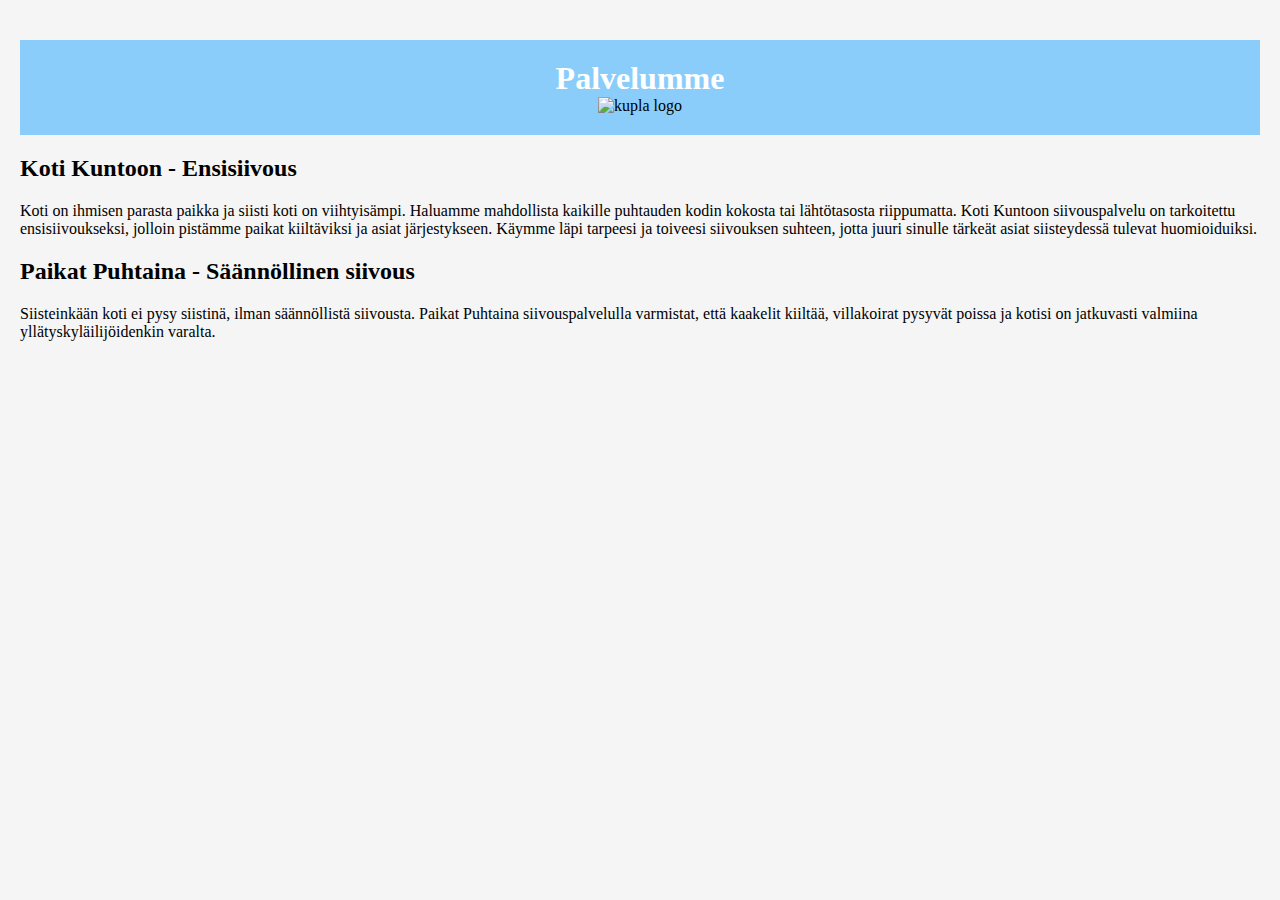
==== palvelut.html @ c89c292c "palvelut päivitys" ====
<!DOCTYPE html>
<html lang="fi">

<head>
    <meta charset="UTF-8">
    <meta name="viewport" content="width=device-width, initial-scale=1.0">
    <title>Siivoustuotteemme</title>
    <meta name='googlebot' content='noindex'>
    <meta name='robots' content='noindex'>
    <link rel="stylesheet" href="style.css">
</head>

<header>
<div class="rivi">
<h1>Palvelumme</h1>
<img class="kuva" src="kuvat/logo.png" alt="kupla logo" width="100">
</div>
</header>

<body>
<h2>Koti Kuntoon - Ensisiivous</h2>
<p>Koti on ihmisen parasta paikka ja siisti koti on viihtyisämpi. Haluamme mahdollista kaikille puhtauden kodin kokosta tai lähtötasosta riippumatta. Koti Kuntoon siivouspalvelu on tarkoitettu ensisiivoukseksi, jolloin pistämme paikat kiiltäviksi ja asiat järjestykseen. Käymme läpi tarpeesi ja toiveesi siivouksen suhteen, jotta juuri sinulle tärkeät asiat siisteydessä tulevat huomioiduiksi.</p>
<h2>Paikat Puhtaina - Säännöllinen siivous</h2>
<p>Siisteinkään koti ei pysy siistinä, ilman säännöllistä siivousta. Paikat Puhtaina siivouspalvelulla varmistat, että kaakelit kiiltää, villakoirat pysyvät poissa ja kotisi on jatkuvasti valmiina yllätyskyläilijöidenkin varalta. </p>
</body>

</html>
---- style.css ----
Body {
    color:black ;
    background-color:#F5F5F5;
    font-family: Verdana;
    margin: 40px 20px;
}

header {
    background: #8ACDFA;
    padding: 20px;
    text-align: center;
}

header h1 {
    margin: 0;
    font-size: 32px;
    color: #fff;
}
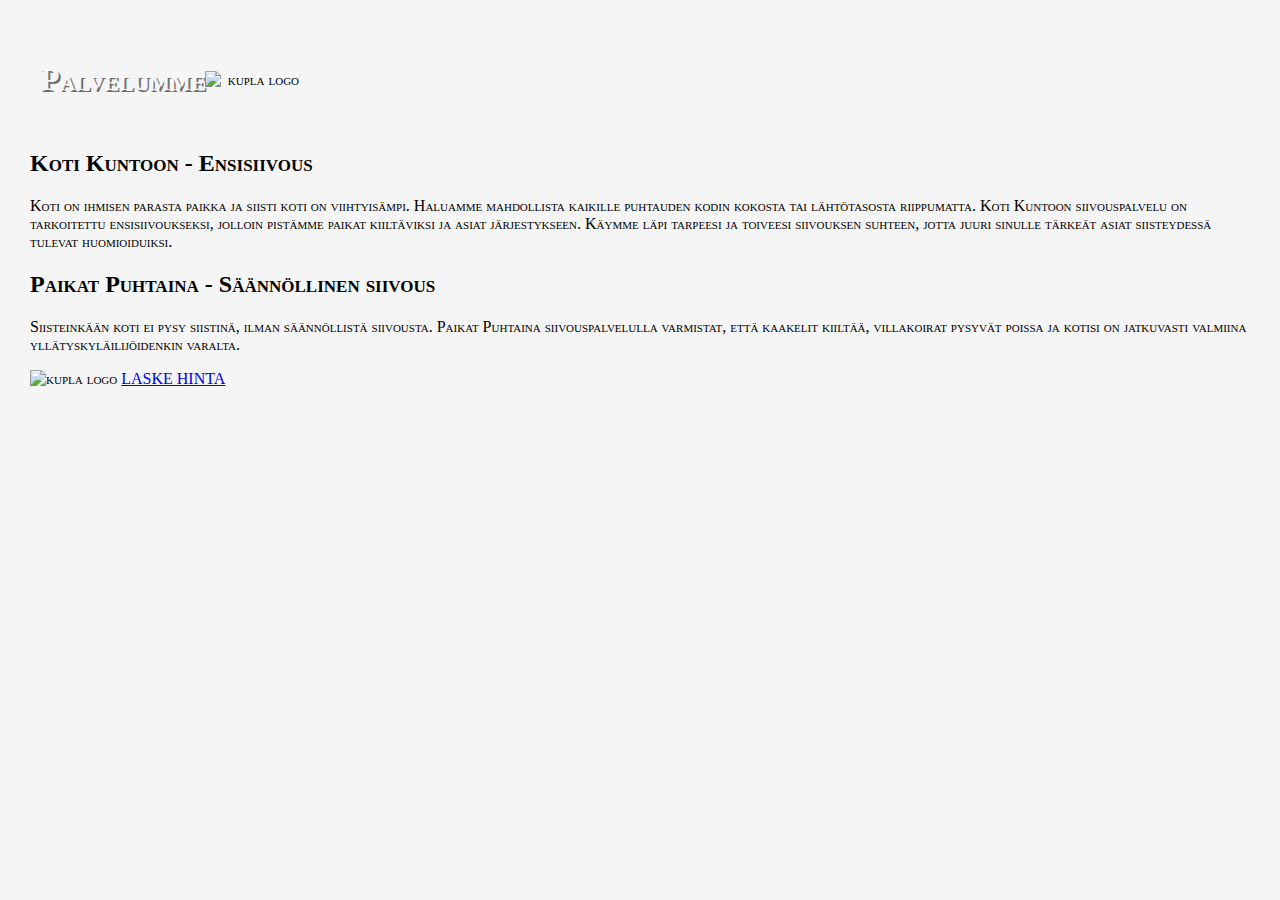
==== commit 98d2f093: "p4" ====
--- a/palvelut.html
+++ b/palvelut.html
@@ -24,4 +24,6 @@
 <p>Siisteinkään koti ei pysy siistinä, ilman säännöllistä siivousta. Paikat Puhtaina siivouspalvelulla varmistat, että kaakelit kiiltää, villakoirat pysyvät poissa ja kotisi on jatkuvasti valmiina yllätyskyläilijöidenkin varalta. </p>
 </body>
 
+<img class="kuva" src="kuvat/Iloinen_nais_oletettu_quote.jpg" alt="kupla logo" width="100%">
+<a href="https://esimerkki.fi" class="button">LASKE HINTA</a>
 </html>
--- a/style.css
+++ b/style.css
@@ -1,20 +1,85 @@
  
 Body {
     color:black ;
-    background-color:#F5F5F5;
+    background-color: #F5F5F5;
     font-family: Verdana;
     margin: 40px 20px;
+    font-variant: small-caps;
 }
 
 header {
-    background: #8ACDFA;
-    padding: 20px;
+    
+    padding: 10px;
     text-align: center;
 }
 
 header h1 {
-    margin: 0;
     font-size: 32px;
-    color: #fff;
+    color: #F5F5F5;
+    text-shadow: 2px 2px #6e6e6e;
 }
 
+header h2 {
+    margin-top: 50px;
+    font-size: 24px;
+}
+
+body {
+    margin-top: 30px;
+    margin-left: 30px;
+    margin-right: 30px;
+    font-size: 16px;
+    color: black;
+}
+
+form {
+    margin-top: 50px;
+    margin-bottom: 50px;
+    background-color: #8ACDFA;
+    padding-top: 10px;
+    padding-bottom: 150px;
+}
+.rivi {
+    display: flex;
+    align-items: center; /* Kohdistaa kuvan ja tekstin keskelle pystysuunnassa */
+}
+
+nav a {
+    background: #f5f5f562;
+    font-family: verdana;
+    color: black;
+    text-decoration: none;
+    display: inline-block;
+    border: 2px solid #8ACDFA;
+    border-radius: 10px;
+}
+nav a:hover {
+    color: #8ACDFA;
+    background-color: #F5F5F5;
+}
+#valittu {
+    color: #8ACDFA;
+    background-color:#f5f5f5;
+}
+
+#etusivu {
+    background-image: url(kuvat/kuplia.jpg);
+    border-radius: 20px;
+    background-size: cover;
+    height: 300px;
+}
+
+input {
+    display: block;
+    float: inline-end;
+    margin-right: 450px;
+    background-color: #f5f5f5;
+    border-radius: 10px;
+    border: #8ACDFA;
+    text-align: center;
+}    
+
+label {
+    margin: 10px;
+}
+
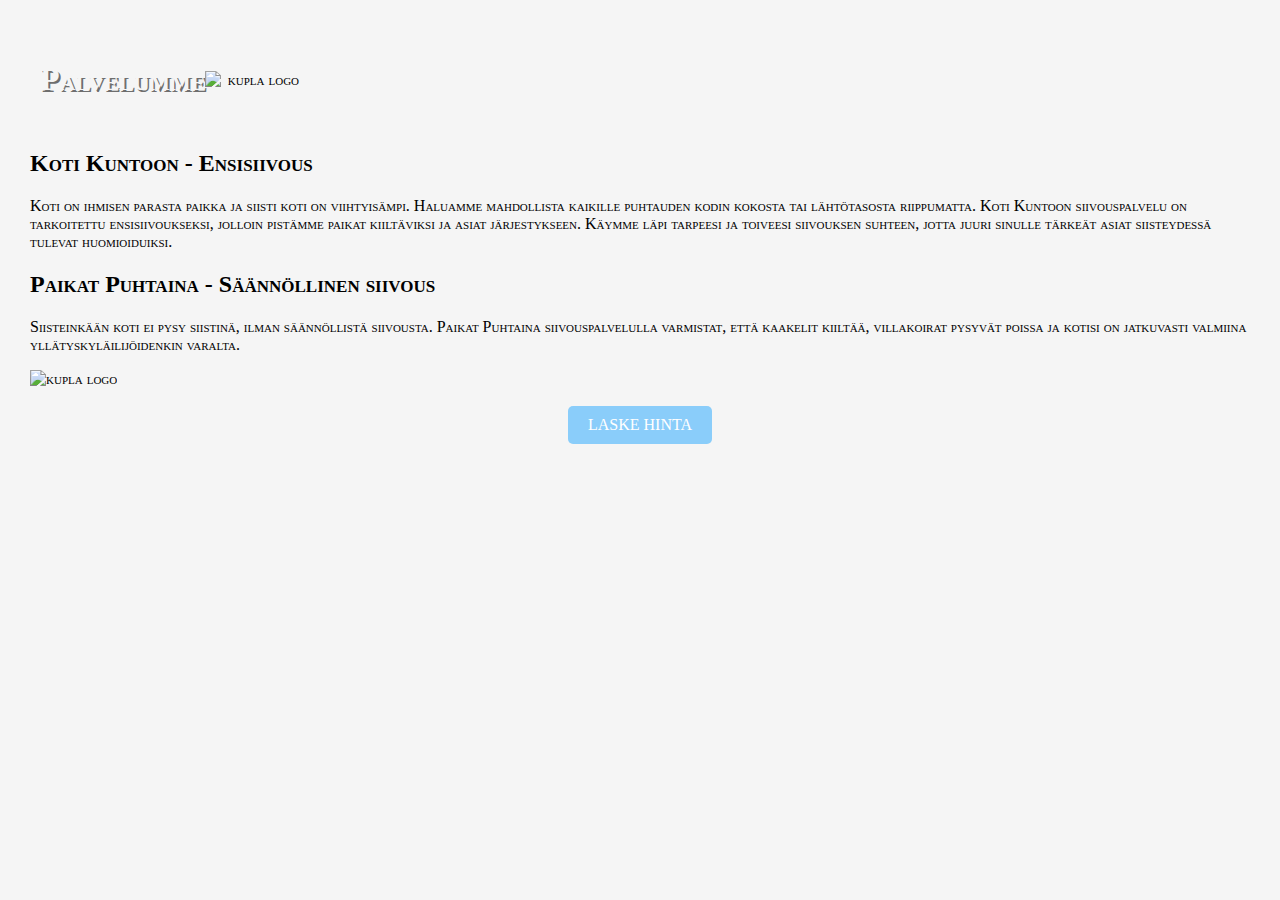
==== commit 41266830: "p6" ====
--- a/palvelut.html
+++ b/palvelut.html
@@ -23,7 +23,7 @@
 <h2>Paikat Puhtaina - Säännöllinen siivous</h2>
 <p>Siisteinkään koti ei pysy siistinä, ilman säännöllistä siivousta. Paikat Puhtaina siivouspalvelulla varmistat, että kaakelit kiiltää, villakoirat pysyvät poissa ja kotisi on jatkuvasti valmiina yllätyskyläilijöidenkin varalta. </p>
 </body>
-
 <img class="kuva" src="kuvat/Iloinen_nais_oletettu_quote.jpg" alt="kupla logo" width="100%">
-<a href="https://esimerkki.fi" class="button">LASKE HINTA</a>
+<br><br>
+<center><a href="index.html" class="button">LASKE HINTA</a></center>
 </html>
--- a/style.css
+++ b/style.css
@@ -44,6 +44,20 @@
     align-items: center; /* Kohdistaa kuvan ja tekstin keskelle pystysuunnassa */
 }
 
+.button {
+    display: inline-block;
+    padding: 10px 20px;
+    background-color: #8ACDFA;
+    color: white;
+    text-decoration: none;
+    border-radius: 5px;
+    text-align: center;
+}
+
+.button:hover {
+    background-color: #63B1E9;
+}
+
 nav a {
     background: #f5f5f562;
     font-family: verdana;
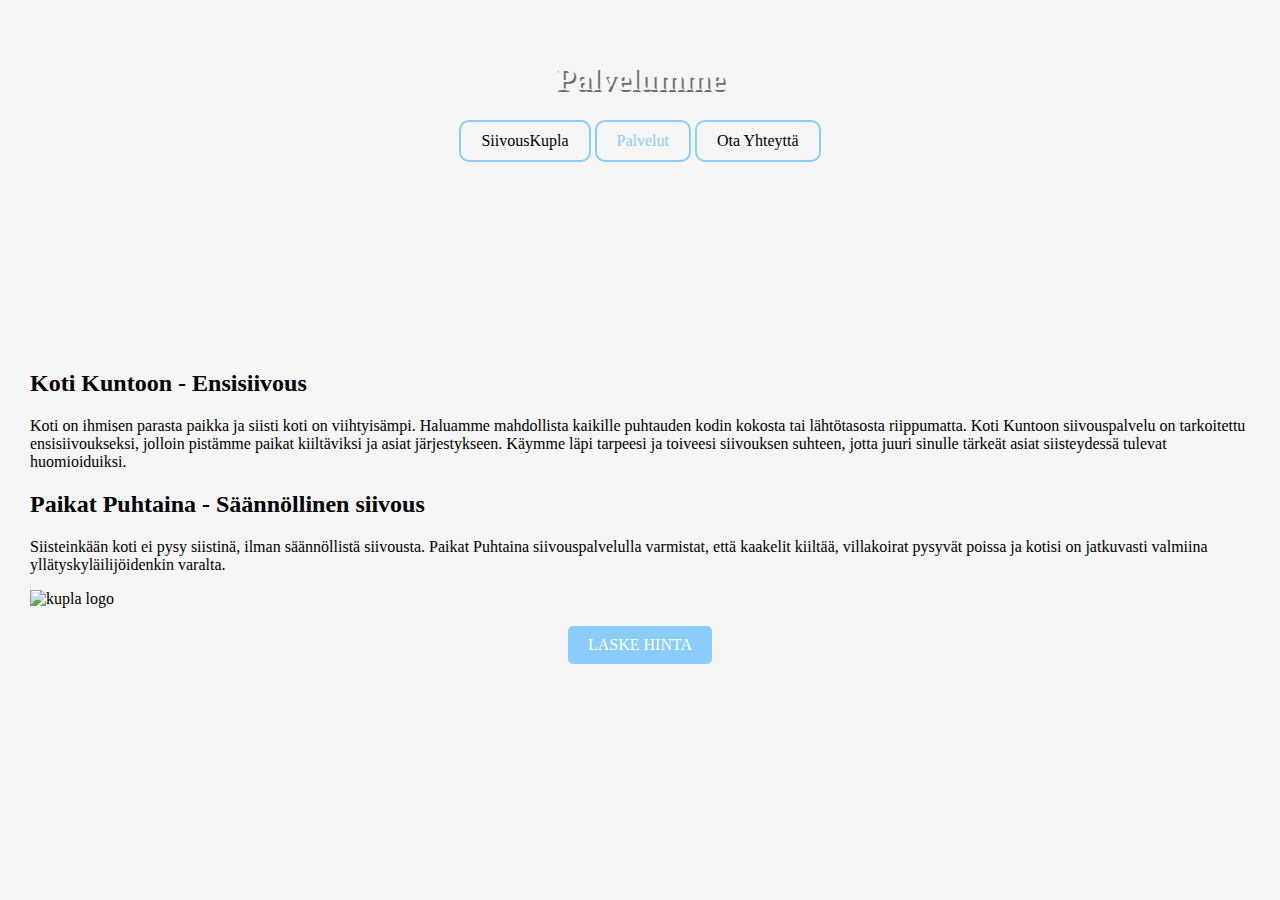
==== commit dc7a26bf: "p6" ====
--- a/palvelut.html
+++ b/palvelut.html
@@ -10,11 +10,13 @@
     <link rel="stylesheet" href="style.css">
 </head>
 
-<header>
-<div class="rivi">
+<header id="etusivu">
 <h1>Palvelumme</h1>
-<img class="kuva" src="kuvat/logo.png" alt="kupla logo" width="100">
-</div>
+<nav>
+    <a href="index.html">SiivousKupla</a>
+    <a id="valittu" href="palvelut.html">Palvelut</a>
+    <a href="yhteystiedot.html">Ota Yhteyttä</a>
+</nav>
 </header>
 
 <body>
--- a/style.css
+++ b/style.css
@@ -4,7 +4,6 @@
     background-color: #F5F5F5;
     font-family: Verdana;
     margin: 40px 20px;
-    font-variant: small-caps;
 }
 
 header {
@@ -66,6 +65,7 @@
     display: inline-block;
     border: 2px solid #8ACDFA;
     border-radius: 10px;
+    padding: 10px 20px;
 }
 nav a:hover {
     color: #8ACDFA;
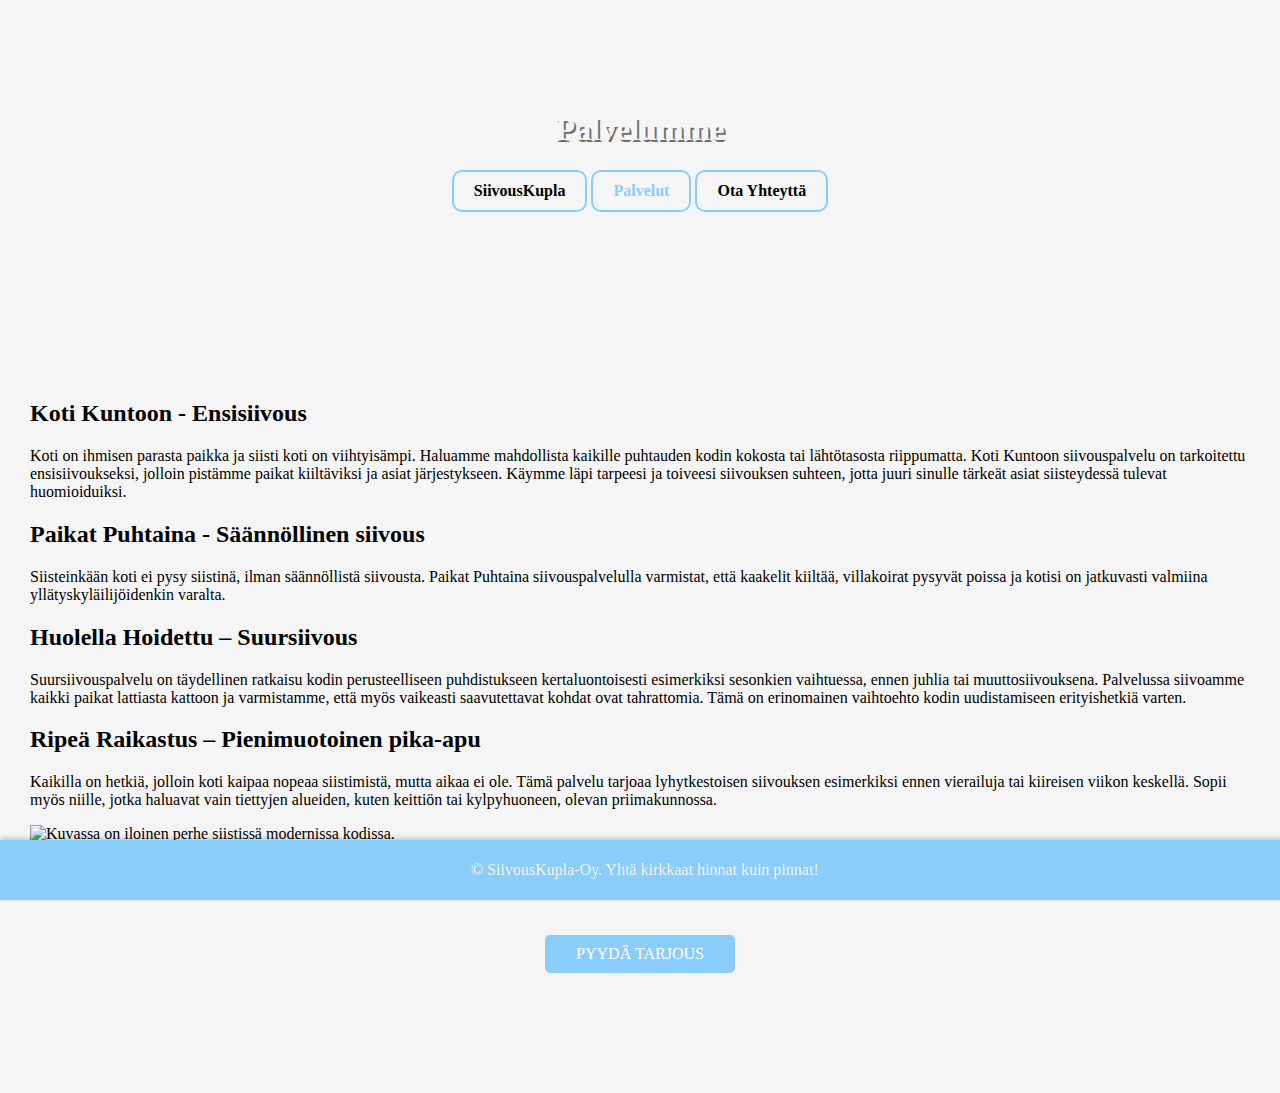
==== commit d097b245: "Merge branch 'main' of https://github.com/Simpsukka/Simpsukka.github.io into main" ====
--- a/palvelut.html
+++ b/palvelut.html
@@ -4,7 +4,7 @@
 <head>
     <meta charset="UTF-8">
     <meta name="viewport" content="width=device-width, initial-scale=1.0">
-    <title>Siivoustuotteemme</title>
+    <title>Kupla Siivoustuotteemme</title>
     <meta name='googlebot' content='noindex'>
     <meta name='robots' content='noindex'>
     <link rel="stylesheet" href="style.css">
@@ -24,8 +24,20 @@
 <p>Koti on ihmisen parasta paikka ja siisti koti on viihtyisämpi. Haluamme mahdollista kaikille puhtauden kodin kokosta tai lähtötasosta riippumatta. Koti Kuntoon siivouspalvelu on tarkoitettu ensisiivoukseksi, jolloin pistämme paikat kiiltäviksi ja asiat järjestykseen. Käymme läpi tarpeesi ja toiveesi siivouksen suhteen, jotta juuri sinulle tärkeät asiat siisteydessä tulevat huomioiduiksi.</p>
 <h2>Paikat Puhtaina - Säännöllinen siivous</h2>
 <p>Siisteinkään koti ei pysy siistinä, ilman säännöllistä siivousta. Paikat Puhtaina siivouspalvelulla varmistat, että kaakelit kiiltää, villakoirat pysyvät poissa ja kotisi on jatkuvasti valmiina yllätyskyläilijöidenkin varalta. </p>
-</body>
-<img class="kuva" src="kuvat/Iloinen_nais_oletettu_quote.jpg" alt="kupla logo" width="100%">
+<h2>Huolella Hoidettu – Suursiivous</h2>
+<p>Suursiivouspalvelu on täydellinen ratkaisu kodin perusteelliseen puhdistukseen kertaluontoisesti esimerkiksi sesonkien vaihtuessa, ennen juhlia tai muuttosiivouksena. Palvelussa siivoamme kaikki paikat lattiasta kattoon ja varmistamme, että myös vaikeasti saavutettavat kohdat ovat tahrattomia. Tämä on erinomainen vaihtoehto kodin uudistamiseen erityishetkiä varten.</p>
+<h2>Ripeä Raikastus – Pienimuotoinen pika-apu</h2>
+<p>Kaikilla on hetkiä, jolloin koti kaipaa nopeaa siistimistä, mutta aikaa ei ole. Tämä palvelu tarjoaa lyhytkestoisen siivouksen esimerkiksi ennen vierailuja tai kiireisen viikon keskellä. Sopii myös niille, jotka haluavat vain tiettyjen alueiden, kuten keittiön tai kylpyhuoneen, olevan priimakunnossa.</p>
+
+<img class="kuva" src="kuvat/Iloinen_nais_oletettu_quote.jpg" alt="Kuvassa on iloinen perhe siistissä modernissa kodissa." width="100%">
 <br><br>
 <center><a href="index.html" class="button">LASKE HINTA</a></center>
+<br><br>
+<center><a href="yhteystiedot.html" class="button">PYYDÄ TARJOUS</a></center>
+
+</body>
+<footer class="footer">
+    <p>© SiivousKupla-Oy. Yhtä kirkkaat hinnat kuin pinnat! </p>
+</footer>
+
 </html>
--- a/style.css
+++ b/style.css
@@ -1,9 +1,13 @@
- 
+@media (max-width: 600px) {
+
+
 Body {
     color:black ;
     background-color: #F5F5F5;
     font-family: Verdana;
     margin: 40px 20px;
+    padding-bottom: 80px; /* Varmista, että sisällölle jää tilaa footerin alle */
+
 }
 
 header {
@@ -13,14 +17,14 @@
 }
 
 header h1 {
-    font-size: 32px;
+    font-size: 25px;
     color: #F5F5F5;
     text-shadow: 2px 2px #6e6e6e;
 }
 
 header h2 {
-    margin-top: 50px;
-    font-size: 24px;
+    margin-top: 5px;
+    font-size: 20px;
 }
 
 body {
@@ -32,12 +36,14 @@
 }
 
 form {
-    margin-top: 50px;
+    padding-top: 10px;
     margin-bottom: 50px;
     background-color: #8ACDFA;
-    padding-top: 10px;
-    padding-bottom: 150px;
-}
+    height: 150px;
+    border-radius: 10px;
+    padding-left: 10px;
+}
+
 .rivi {
     display: flex;
     align-items: center; /* Kohdistaa kuvan ja tekstin keskelle pystysuunnassa */
@@ -45,6 +51,7 @@
 
 .button {
     display: inline-block;
+    width: 150px; /* Kiinteä leveys painikkeille */
     padding: 10px 20px;
     background-color: #8ACDFA;
     color: white;
@@ -57,15 +64,29 @@
     background-color: #63B1E9;
 }
 
+.footer {
+    background: #8ACDFA;
+    color: #f5f5f5;
+    text-align: center;
+    padding: 5px;
+    position: fixed; /* Kiinnitetään alareunaan */
+    bottom: 0; /* Sijoitetaan alareunaan */
+    left: 0; /* Sijoitetaan vasempaan reunaan */
+    width: 100%; /* Footer venyy koko leveydelle */
+    box-shadow: 0 -2px 5px rgba(0, 0, 0, 0.2);
+}
+
 nav a {
     background: #f5f5f562;
     font-family: verdana;
+    font-weight: 700;
     color: black;
     text-decoration: none;
     display: inline-block;
     border: 2px solid #8ACDFA;
     border-radius: 10px;
     padding: 10px 20px;
+    margin-bottom: 10px;
 }
 nav a:hover {
     color: #8ACDFA;
@@ -80,20 +101,152 @@
     background-image: url(kuvat/kuplia.jpg);
     border-radius: 20px;
     background-size: cover;
-    height: 300px;
+    height: 270px;
 }
 
 input {
     display: block;
     float: inline-end;
-    margin-right: 450px;
+    margin-right: 10px;
     background-color: #f5f5f5;
     border-radius: 10px;
     border: #8ACDFA;
     text-align: center;
 }    
 
-label {
-    margin: 10px;
-}
-
+
+
+}
+
+@media screen and (min-width: 600px) {
+
+
+    Body {
+        color:black ;
+        background-color: #F5F5F5;
+        font-family: Verdana;
+        margin: 40px 20px;
+        padding-bottom: 80px; /* Varmista, että sisällölle jää tilaa footerin alle */
+    
+    }
+    
+    header {
+        
+        padding: 10px;
+        text-align: center;
+    }
+    
+    header h1 {
+        font-size: 32px;
+        color: #F5F5F5;
+        text-shadow: 2px 2px #6e6e6e;
+        padding-top: 50px;
+    }
+    
+    header h2 {
+        margin-top: 5px;
+        font-size: 26px;
+        text-align: left;
+    }
+    
+    body {
+        margin-top: 30px;
+        margin-left: 30px;
+        margin-right: 30px;
+        font-size: 16px;
+        color: black;
+    }
+    
+    form {
+        padding-top: 10px;
+        margin-bottom: 50px;
+        background-color: #8ACDFA;
+        height: 200px;
+        border-radius: 10px;
+        padding-left: 10px;
+        width: 400px;
+    }
+
+    form2 {
+        margin-left: 100px;
+        width: 200ox;
+    }
+    
+    .rivi {
+        display: flex;
+        align-items: center; /* Kohdistaa kuvan ja tekstin keskelle pystysuunnassa */
+    }
+    
+    .button {
+        display: inline-block;
+        width: 150px; /* Kiinteä leveys painikkeille */
+        padding: 10px 20px;
+        background-color: #8ACDFA;
+        color: white;
+        text-decoration: none;
+        border-radius: 5px;
+        text-align: center;
+    }
+    
+    .button:hover {
+        background-color: #63B1E9;
+    }
+    
+    .footer {
+        background: #8ACDFA;
+        color: #f5f5f5;
+        text-align: center;
+        padding: 5px;
+        position: fixed; /* Kiinnitetään alareunaan */
+        bottom: 0; /* Sijoitetaan alareunaan */
+        left: 0; /* Sijoitetaan vasempaan reunaan */
+        width: 100%; /* Footer venyy koko leveydelle */
+        box-shadow: 0 -2px 5px rgba(0, 0, 0, 0.2);
+    }
+    
+    nav a {
+        background: #f5f5f562;
+        font-family: verdana;
+        font-weight: 700;
+        color: black;
+        text-decoration: none;
+        display: inline-block;
+        border: 2px solid #8ACDFA;
+        border-radius: 10px;
+        padding: 10px 20px;
+        margin-bottom: 10px;
+    }
+    nav a:hover {
+        color: #8ACDFA;
+        background-color: #F5F5F5;
+    }
+    #valittu {
+        color: #8ACDFA;
+        background-color:#f5f5f5;
+    }
+    
+    #etusivu {
+        background-image: url(kuvat/kuplia.jpg);
+        border-radius: 20px;
+        background-size: cover;
+        height: 300px;
+        margin-bottom: 50px;
+    }
+    
+    input {
+        display: block;
+        float: inline-end;
+        margin-right: 10px;
+        background-color: #f5f5f5;
+        border-radius: 10px;
+        border: #8ACDFA;
+        text-align: center;
+        font-size: 20px;
+    }    
+    
+    label {
+        font-size: 20px;
+    }
+    
+    
+    }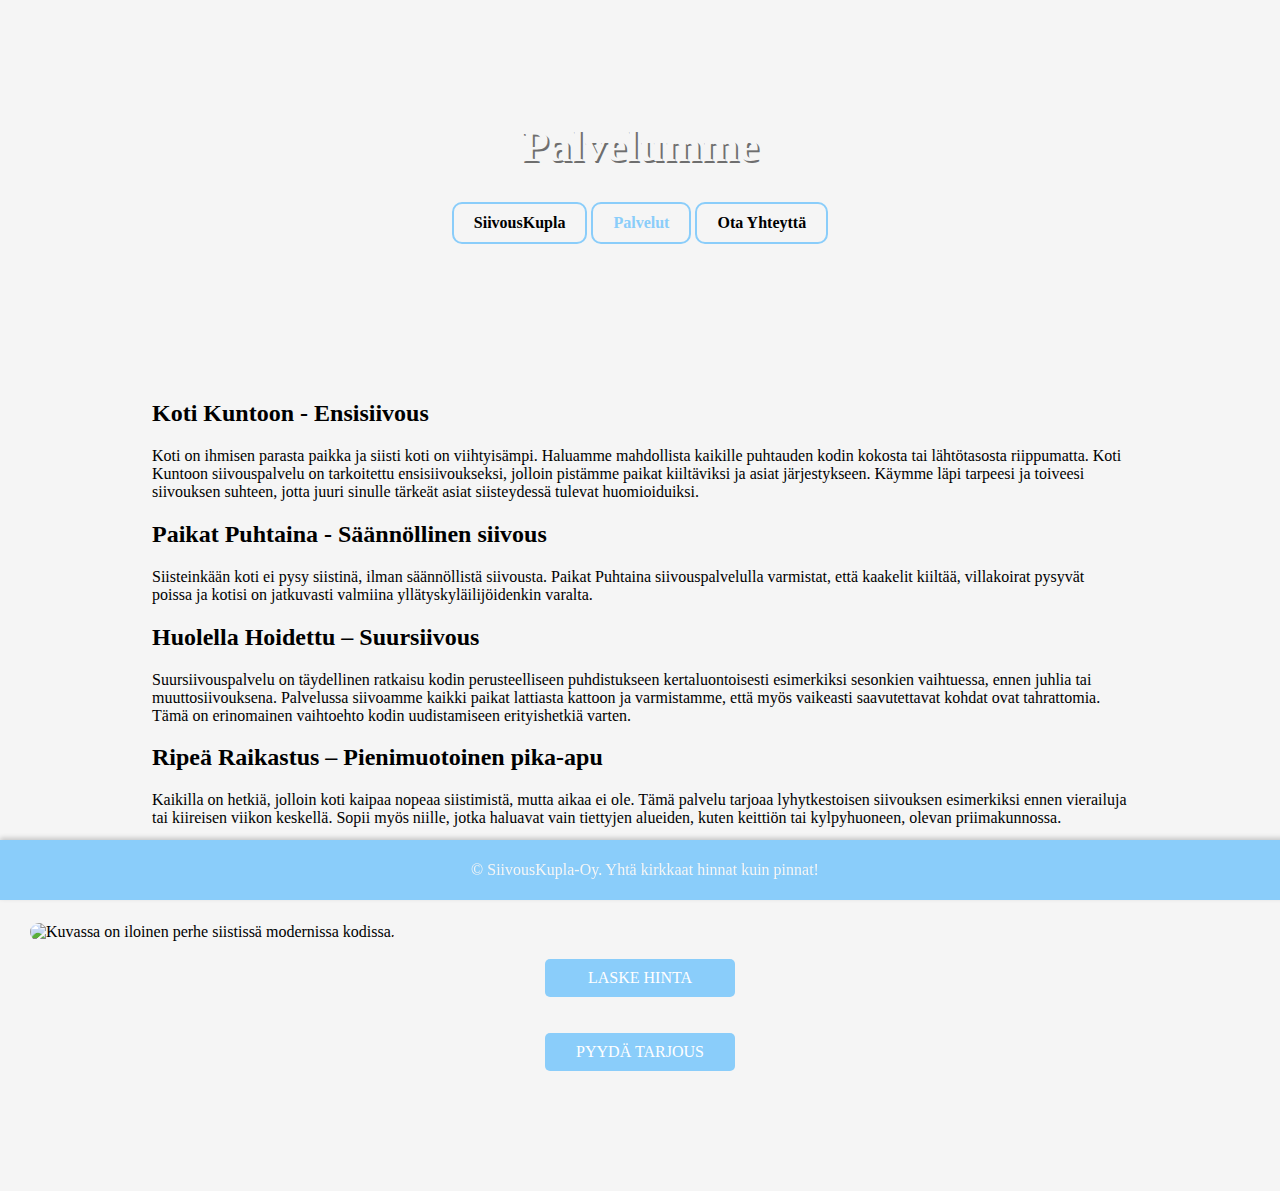
==== commit 40a8b612: "rakenne" ====
--- a/palvelut.html
+++ b/palvelut.html
@@ -20,22 +20,26 @@
 </header>
 
 <body>
-<h2>Koti Kuntoon - Ensisiivous</h2>
-<p>Koti on ihmisen parasta paikka ja siisti koti on viihtyisämpi. Haluamme mahdollista kaikille puhtauden kodin kokosta tai lähtötasosta riippumatta. Koti Kuntoon siivouspalvelu on tarkoitettu ensisiivoukseksi, jolloin pistämme paikat kiiltäviksi ja asiat järjestykseen. Käymme läpi tarpeesi ja toiveesi siivouksen suhteen, jotta juuri sinulle tärkeät asiat siisteydessä tulevat huomioiduiksi.</p>
-<h2>Paikat Puhtaina - Säännöllinen siivous</h2>
-<p>Siisteinkään koti ei pysy siistinä, ilman säännöllistä siivousta. Paikat Puhtaina siivouspalvelulla varmistat, että kaakelit kiiltää, villakoirat pysyvät poissa ja kotisi on jatkuvasti valmiina yllätyskyläilijöidenkin varalta. </p>
-<h2>Huolella Hoidettu – Suursiivous</h2>
-<p>Suursiivouspalvelu on täydellinen ratkaisu kodin perusteelliseen puhdistukseen kertaluontoisesti esimerkiksi sesonkien vaihtuessa, ennen juhlia tai muuttosiivouksena. Palvelussa siivoamme kaikki paikat lattiasta kattoon ja varmistamme, että myös vaikeasti saavutettavat kohdat ovat tahrattomia. Tämä on erinomainen vaihtoehto kodin uudistamiseen erityishetkiä varten.</p>
-<h2>Ripeä Raikastus – Pienimuotoinen pika-apu</h2>
-<p>Kaikilla on hetkiä, jolloin koti kaipaa nopeaa siistimistä, mutta aikaa ei ole. Tämä palvelu tarjoaa lyhytkestoisen siivouksen esimerkiksi ennen vierailuja tai kiireisen viikon keskellä. Sopii myös niille, jotka haluavat vain tiettyjen alueiden, kuten keittiön tai kylpyhuoneen, olevan priimakunnossa.</p>
+    <div class="runkoteksti">
+        <h2>Koti Kuntoon - Ensisiivous</h2>
+        <p>Koti on ihmisen parasta paikka ja siisti koti on viihtyisämpi. Haluamme mahdollista kaikille puhtauden kodin kokosta tai lähtötasosta riippumatta. Koti Kuntoon siivouspalvelu on tarkoitettu ensisiivoukseksi, jolloin pistämme paikat kiiltäviksi ja asiat järjestykseen. Käymme läpi tarpeesi ja toiveesi siivouksen suhteen, jotta juuri sinulle tärkeät asiat siisteydessä tulevat huomioiduiksi.</p>
 
-<img class="kuva" src="kuvat/Iloinen_nais_oletettu_quote.jpg" alt="Kuvassa on iloinen perhe siistissä modernissa kodissa." width="100%">
-<br><br>
-<center><a href="index.html" class="button">LASKE HINTA</a></center>
-<br><br>
-<center><a href="yhteystiedot.html" class="button">PYYDÄ TARJOUS</a></center>
+        <h2>Paikat Puhtaina - Säännöllinen siivous</h2>
+        <p>Siisteinkään koti ei pysy siistinä, ilman säännöllistä siivousta. Paikat Puhtaina siivouspalvelulla varmistat, että kaakelit kiiltää, villakoirat pysyvät poissa ja kotisi on jatkuvasti valmiina yllätyskyläilijöidenkin varalta. </p>
 
+        <h2>Huolella Hoidettu – Suursiivous</h2>
+        <p>Suursiivouspalvelu on täydellinen ratkaisu kodin perusteelliseen puhdistukseen kertaluontoisesti esimerkiksi sesonkien vaihtuessa, ennen juhlia tai muuttosiivouksena. Palvelussa siivoamme kaikki paikat lattiasta kattoon ja varmistamme, että myös vaikeasti saavutettavat kohdat ovat tahrattomia. Tämä on erinomainen vaihtoehto kodin uudistamiseen erityishetkiä varten.</p>
+
+        <h2>Ripeä Raikastus – Pienimuotoinen pika-apu</h2>
+        <p>Kaikilla on hetkiä, jolloin koti kaipaa nopeaa siistimistä, mutta aikaa ei ole. Tämä palvelu tarjoaa lyhytkestoisen siivouksen esimerkiksi ennen vierailuja tai kiireisen viikon keskellä. Sopii myös niille, jotka haluavat vain tiettyjen alueiden, kuten keittiön tai kylpyhuoneen, olevan priimakunnossa.</p>
+    </div>
+    <img class="kuva" src="kuvat/Iloinen_nais_oletettu_quote.jpg" alt="Kuvassa on iloinen perhe siistissä modernissa kodissa." width="100%">
+    <br><br>
+    <center><a href="index.html" class="button">LASKE HINTA</a></center>
+    <br><br>
+    <center><a href="yhteystiedot.html" class="button">PYYDÄ TARJOUS</a></center>
 </body>
+
 <footer class="footer">
     <p>© SiivousKupla-Oy. Yhtä kirkkaat hinnat kuin pinnat! </p>
 </footer>
--- a/style.css
+++ b/style.css
@@ -1,4 +1,4 @@
-@media (max-width: 600px) {
+@media (max-width: 700px) { /*mobiilinäkymä*/
 
 
 Body {
@@ -7,7 +7,15 @@
     font-family: Verdana;
     margin: 40px 20px;
     padding-bottom: 80px; /* Varmista, että sisällölle jää tilaa footerin alle */
-
+}
+
+.runkoteksti{
+    color:black ;
+    background-color: #F5F5F5;
+    font-family: Verdana;
+    margin: auto;
+    padding-bottom: 80px; /* Varmista, että sisällölle jää tilaa footerin alle */
+    width: 100%;
 }
 
 header {
@@ -25,6 +33,11 @@
 header h2 {
     margin-top: 5px;
     font-size: 20px;
+}
+
+header h3 {
+    font-size: 18px;
+    margin-top: 50px;
 }
 
 body {
@@ -42,6 +55,14 @@
     height: 150px;
     border-radius: 10px;
     padding-left: 10px;
+    width: 90%;
+    margin: auto;
+    height: 85%;
+}
+
+.linkki {
+    margin-top: 10px;
+    text-align: center;
 }
 
 .rivi {
@@ -104,6 +125,10 @@
     height: 270px;
 }
 
+.kuva {
+    border-radius: 20px;
+}
+
 input {
     display: block;
     float: inline-end;
@@ -114,11 +139,109 @@
     text-align: center;
 }    
 
-
-
-}
-
-@media screen and (min-width: 600px) {
+input:hover {
+    color: #19a3ff;
+    background-color: #ebebeb;
+    border: 2px solid #8f8f8f;
+}
+
+.grid-container {
+    display: grid;
+    grid-template-columns: auto auto;
+    justify-content: space-evenly;
+}
+
+.item1 {
+    grid-area: 1 / 1;
+    background-color: #8ACDFA;
+    border-top-left-radius: 10px;
+    border-top-right-radius: 10px;
+    margin-top: 20px;
+}
+
+.item2 {
+    grid-area: 2 / 1;
+    background-color: #8ACDFA;
+    padding: 10px;
+    border-bottom-left-radius: 10px;
+    border-bottom-right-radius: 10px;
+}
+
+.item3 {
+    grid-area: 3 / 1;
+}
+
+.item4 {
+    grid-area: 4 / 1;
+}
+
+.blogi {
+    text-align:left;
+    padding: 10px;
+    border-radius: 10px;
+    border: 2px solid #6e6e6ea2;
+    background-color: #6e6e6e15;
+    color: #4fb6fa;
+    width: 300px;
+    font-size: 16px;
+    margin: auto;
+    font-style: italic;
+}
+
+.content {
+    text-align: center;
+    padding: 20px;
+}
+.contact-form {
+    margin: 25px auto;
+    width: 80%;
+    background: #f0f8ff;
+    padding: 20px;
+    border-radius: 20px;
+    box-shadow: 0 0 10px rgba(0, 0, 0, 0.1);
+    height: 410px;
+}
+.contact-form h2 {
+    margin-top: 0;
+}
+.form-group {
+    margin-bottom: 18px;
+    text-align: center;
+}
+.form-group label {
+    display: block;
+    margin-bottom: 5px;
+    font-weight: bold;
+}
+.form-group input, .form-group textarea {
+    width: 90%;
+    padding: 10px;
+    border: 1px solid #ccc;
+    border-radius: 15px;
+}
+.form-group textarea {
+    resize: none;
+    height: 100px;
+    margin: auto;
+}
+.submit-btn {
+    background: #09619c;
+    color: #fff;
+    padding: 10px 20px;
+    border: none;
+    border-radius: 5px;
+    cursor: pointer;
+    font-size: 1em;
+}
+.submit-btn:hover {
+    background: #3399ff;
+
+}
+
+
+}
+
+@media screen and (min-width: 700px) { /*tablettinäkymä*/
 
 
     Body {
@@ -130,6 +253,15 @@
     
     }
     
+    .runkoteksti{
+        color:black ;
+        background-color: #F5F5F5;
+        font-family: Verdana;
+        margin: auto;
+        padding-bottom: 80px; /* Varmista, että sisällölle jää tilaa footerin alle */
+        width: 80%;
+    }
+
     header {
         
         padding: 10px;
@@ -147,6 +279,11 @@
         margin-top: 5px;
         font-size: 26px;
         text-align: left;
+    }
+
+    header h3 {
+        margin-top: 50px;
+        font-size: 24px;
     }
     
     body {
@@ -164,12 +301,16 @@
         height: 200px;
         border-radius: 10px;
         padding-left: 10px;
-        width: 400px;
-    }
-
-    form2 {
-        margin-left: 100px;
-        width: 200ox;
+        width: 380px;
+        width: 90%;
+        margin: auto;
+        height: 85%;
+    }
+
+    .linkki {
+        margin-left: 92px;
+        width: 200px;
+        margin-top: 10px;
     }
     
     .rivi {
@@ -232,6 +373,10 @@
         height: 300px;
         margin-bottom: 50px;
     }
+
+    .kuva {
+        border-radius: 20px;
+    }
     
     input {
         display: block;
@@ -243,10 +388,366 @@
         text-align: center;
         font-size: 20px;
     }    
+
+    input:hover {
+        color: #19a3ff;
+        background-color: #ebebeb;
+        border: 2px solid #8f8f8f;
+    }
     
     label {
         font-size: 20px;
     }
-    
-    
-    }+
+    .grid-container {
+        display: grid;
+        grid-template-columns: 300px 375px;
+        column-gap: 10px;
+        justify-content: center;
+    }
+
+    .item1 {
+        grid-area: 1 / 1;
+        background-color: #8ACDFA;
+        border-top-left-radius: 10px;
+        border-top-right-radius: 10px;
+    }
+
+    .item2 {
+        grid-area: 2 / 1;
+        background-color: #8ACDFA;
+        padding: 10px;
+        border-bottom-left-radius: 10px;
+        border-bottom-right-radius: 10px;
+    }
+
+    .item3 {
+        grid-area: 1 / 2;
+    }
+
+    .item4 {
+        grid-area: 2 / 2;
+    }
+
+    .blogi {
+        text-align:left;
+        padding: 10px;
+        border-radius: 10px;
+        border: 2px solid #6e6e6ea2;
+        background-color: #6e6e6e15;
+        color: #4fb6fa;
+        width: 600px;
+        font-size: 18px;
+        margin: auto;
+        font-style: italic;
+    }
+
+    .content {
+        text-align: center;
+        padding: 20px;
+    }
+    .contact-form {
+        margin: 25px auto;
+        width: 80%;
+        background: #f0f8ff;
+        padding: 20px;
+        border-radius: 20px;
+        box-shadow: 0 0 10px rgba(0, 0, 0, 0.1);
+        height: 440px;
+    }
+    .contact-form h2 {
+        margin-top: 0;
+    }
+    .form-group {
+        margin-bottom: 18px;
+        text-align: center;
+    }
+    .form-group label {
+        display: block;
+        margin-bottom: 5px;
+        font-weight: bold;
+    }
+    .form-group input, .form-group textarea {
+        width: 90%;
+        padding: 10px;
+        border: 1px solid #ccc;
+        border-radius: 15px;
+    }
+    .form-group textarea {
+        resize: none;
+        height: 100px;
+        margin: auto;
+    }
+    .submit-btn {
+        background: #09619c;
+        color: #fff;
+        padding: 10px 20px;
+        border: none;
+        border-radius: 5px;
+        cursor: pointer;
+        font-size: 1em;
+    }
+    .submit-btn:hover {
+        background: #3399ff;
+    
+    }
+
+
+}
+
+@media screen and (min-width: 1200px) { /*tietokonenäkymä*/
+
+
+        Body {
+            color:black ;
+            background-color: #F5F5F5;
+            font-family: Verdana;
+            margin: 40px 20px;
+            padding-bottom: 80px; /* Varmista, että sisällölle jää tilaa footerin alle */
+        
+        }
+        
+        .runkoteksti{
+            color:black ;
+            background-color: #F5F5F5;
+            font-family: Verdana;
+            margin: auto;
+            padding-bottom: 80px; /* Varmista, että sisällölle jää tilaa footerin alle */
+            width: 80%;
+        }
+
+        header {
+            
+            padding: 10px;
+            text-align: center;
+        }
+        
+        header h1 {
+            font-size: 45px;
+            color: #F5F5F5;
+            text-shadow: 2px 2px #6e6e6e;
+            padding-top: 50px;
+        }
+        
+        header h2 {
+            margin-top: 5px;
+            font-size: 32px;
+            text-align: left;
+        }
+
+        header h3 {
+            margin-top: 100px;
+            font-size: 32px;
+        }
+        
+        body {
+            margin-top: 30px;
+            margin-left: 30px;
+            margin-right: 30px;
+            font-size: 16px;
+            color: black;
+        }
+        
+        form {
+            padding-top: 10px;
+            margin-bottom: 50px;
+            background-color: #8ACDFA;
+            height: 250px;
+            border-radius: 10px;
+            padding-left: 10px;
+            width: 450px;
+            width: 90%;
+            margin: auto;
+            height: 85%;
+        }
+
+        .linkki {
+            margin-top: 10px;
+            margin-left: 156px;
+        }
+    
+        
+        .rivi {
+            display: flex;
+            align-items: center; /* Kohdistaa kuvan ja tekstin keskelle pystysuunnassa */
+        }
+        
+        .button {
+            display: inline-block;
+            width: 150px; /* Kiinteä leveys painikkeille */
+            padding: 10px 20px;
+            background-color: #8ACDFA;
+            color: white;
+            text-decoration: none;
+            border-radius: 5px;
+            text-align: center;
+        }
+        
+        .button:hover {
+            background-color: #63B1E9;
+        }
+        
+        .footer {
+            background: #8ACDFA;
+            color: #f5f5f5;
+            text-align: center;
+            padding: 5px;
+            position: fixed; /* Kiinnitetään alareunaan */
+            bottom: 0; /* Sijoitetaan alareunaan */
+            left: 0; /* Sijoitetaan vasempaan reunaan */
+            width: 100%; /* Footer venyy koko leveydelle */
+            box-shadow: 0 -2px 5px rgba(0, 0, 0, 0.2);
+        }
+        
+        nav a {
+            background: #f5f5f562;
+            font-family: verdana;
+            font-weight: 700;
+            color: black;
+            text-decoration: none;
+            display: inline-block;
+            border: 2px solid #8ACDFA;
+            border-radius: 10px;
+            padding: 10px 20px;
+            margin-bottom: 10px;
+        }
+        nav a:hover {
+            color: #8ACDFA;
+            background-color: #F5F5F5;
+        }
+        #valittu {
+            color: #8ACDFA;
+            background-color:#f5f5f5;
+        }
+        
+        #etusivu {
+            background-image: url(kuvat/kuplia.jpg);
+            border-radius: 20px;
+            background-size: cover;
+            height: 300px;
+            margin-bottom: 50px;
+        }
+
+        .kuva {
+            border-radius: 20px;
+        }
+        
+        input {
+            display: block;
+            float: inline-end;
+            margin-right: 10px;
+            background-color: #f5f5f5;
+            border-radius: 10px;
+            border: #8ACDFA;
+            text-align: center;
+            font-size: 25px;
+        }    
+
+        input:hover {
+            color: #19a3ff;
+            background-color: #ebebeb;
+            border: 2px solid #8f8f8f;
+        }
+        
+        label {
+            font-size: 25px;
+        }
+    
+        .grid-container {
+            display: grid;
+            grid-template-columns: 600px 500px;
+            column-gap: 10px;
+            justify-content: center;
+            font-size: 25px;
+        }
+
+        .item1 {
+            grid-area: 1 / 1;
+            background-color: #8ACDFA;
+            border-top-left-radius: 10px;
+            border-top-right-radius: 10px;
+        }
+    
+        .item2 {
+            grid-area: 2 / 1;
+            background-color: #8ACDFA;
+            padding: 10px;
+            border-bottom-left-radius: 10px;
+            border-bottom-right-radius: 10px;
+        }
+    
+        .item3 {
+            grid-area: 1 / 2;
+        }
+    
+        .item4 {
+            grid-area: 2 / 2;
+        }
+    
+        .blogi {
+            text-align:left;
+            padding: 10px;
+            border-radius: 10px;
+            border: 2px solid #6e6e6ea2;
+            background-color: #6e6e6e15;
+            color: #4fb6fa;
+            width: 1000px;
+            font-size: 25px;
+            margin: auto;
+            font-style: italic;
+        }
+
+        .content {
+            text-align: center;
+            padding: 20px;
+        }
+        .contact-form {
+            margin: 25px auto;
+            width: 80%;
+            background: #f0f8ff;
+            padding: 20px;
+            border-radius: 20px;
+            box-shadow: 0 0 10px rgba(0, 0, 0, 0.1);
+            height: 480px;
+        }
+        .contact-form h2 {
+            margin-top: 0;
+        }
+        .form-group {
+            margin-bottom: 18px;
+            text-align: center;
+        }
+        .form-group label {
+            display: block;
+            margin-bottom: 5px;
+            font-weight: bold;
+        }
+        .form-group input, .form-group textarea {
+            width: 90%;
+            padding: 10px;
+            border: 1px solid #ccc;
+            border-radius: 15px;
+        }
+        .form-group textarea {
+            resize: none;
+            height: 100px;
+            margin: auto;
+        }
+        .submit-btn {
+            background: #09619c;
+            color: #fff;
+            padding: 10px 20px;
+            border: none;
+            border-radius: 5px;
+            cursor: pointer;
+            font-size: 1em;
+        }
+        .submit-btn:hover {
+            background: #3399ff;
+        
+        }
+    
+
+}
+        
+    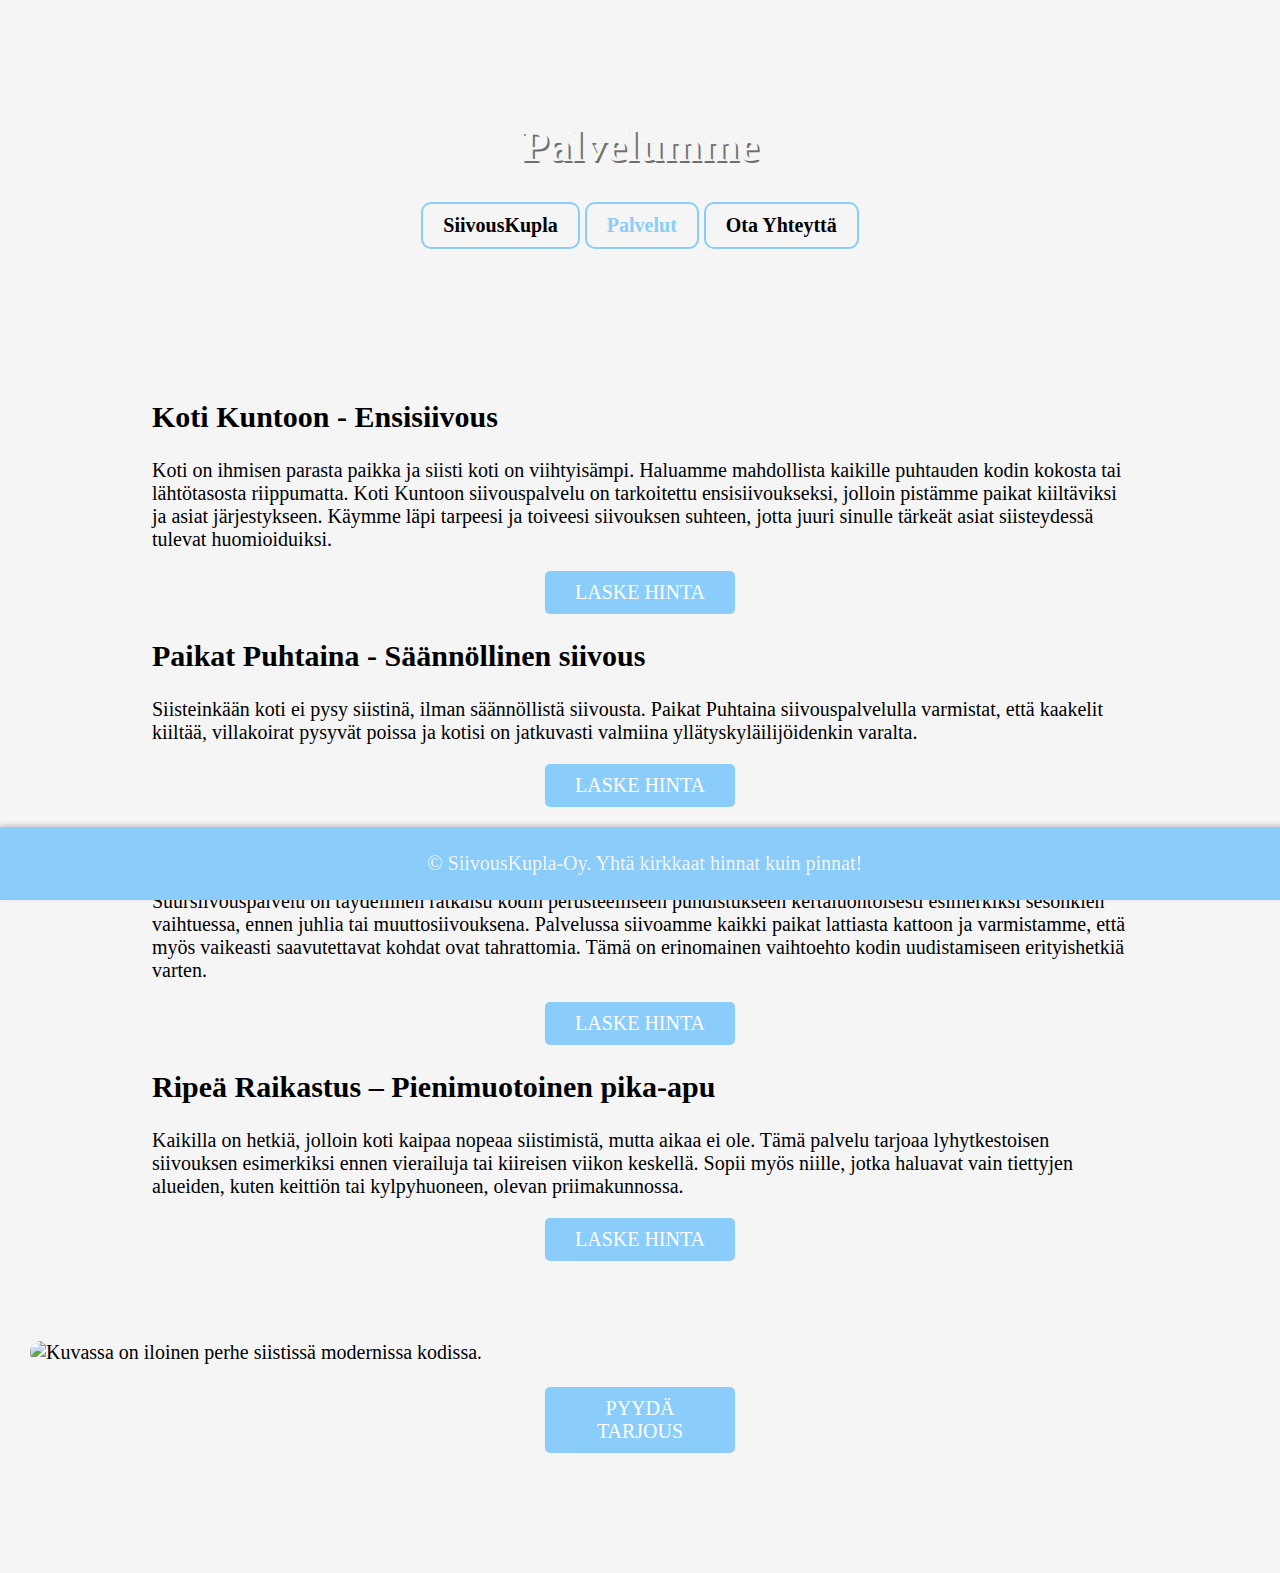
==== commit 88598b50: "laske hinnnat lisätty tuotteiden alle" ====
--- a/palvelut.html
+++ b/palvelut.html
@@ -23,19 +23,22 @@
     <div class="runkoteksti">
         <h2>Koti Kuntoon - Ensisiivous</h2>
         <p>Koti on ihmisen parasta paikka ja siisti koti on viihtyisämpi. Haluamme mahdollista kaikille puhtauden kodin kokosta tai lähtötasosta riippumatta. Koti Kuntoon siivouspalvelu on tarkoitettu ensisiivoukseksi, jolloin pistämme paikat kiiltäviksi ja asiat järjestykseen. Käymme läpi tarpeesi ja toiveesi siivouksen suhteen, jotta juuri sinulle tärkeät asiat siisteydessä tulevat huomioiduiksi.</p>
-
+        <center><a href="index.html" class="button">LASKE HINTA</a></center>
+        
         <h2>Paikat Puhtaina - Säännöllinen siivous</h2>
         <p>Siisteinkään koti ei pysy siistinä, ilman säännöllistä siivousta. Paikat Puhtaina siivouspalvelulla varmistat, että kaakelit kiiltää, villakoirat pysyvät poissa ja kotisi on jatkuvasti valmiina yllätyskyläilijöidenkin varalta. </p>
+        <center><a href="index.html" class="button">LASKE HINTA</a></center>
 
         <h2>Huolella Hoidettu – Suursiivous</h2>
         <p>Suursiivouspalvelu on täydellinen ratkaisu kodin perusteelliseen puhdistukseen kertaluontoisesti esimerkiksi sesonkien vaihtuessa, ennen juhlia tai muuttosiivouksena. Palvelussa siivoamme kaikki paikat lattiasta kattoon ja varmistamme, että myös vaikeasti saavutettavat kohdat ovat tahrattomia. Tämä on erinomainen vaihtoehto kodin uudistamiseen erityishetkiä varten.</p>
+        <center><a href="index.html" class="button">LASKE HINTA</a></center>
 
         <h2>Ripeä Raikastus – Pienimuotoinen pika-apu</h2>
         <p>Kaikilla on hetkiä, jolloin koti kaipaa nopeaa siistimistä, mutta aikaa ei ole. Tämä palvelu tarjoaa lyhytkestoisen siivouksen esimerkiksi ennen vierailuja tai kiireisen viikon keskellä. Sopii myös niille, jotka haluavat vain tiettyjen alueiden, kuten keittiön tai kylpyhuoneen, olevan priimakunnossa.</p>
+        <center><a href="index.html" class="button">LASKE HINTA</a></center>
     </div>
     <img class="kuva" src="kuvat/Iloinen_nais_oletettu_quote.jpg" alt="Kuvassa on iloinen perhe siistissä modernissa kodissa." width="100%">
-    <br><br>
-    <center><a href="index.html" class="button">LASKE HINTA</a></center>
+
     <br><br>
     <center><a href="yhteystiedot.html" class="button">PYYDÄ TARJOUS</a></center>
 </body>
--- a/style.css
+++ b/style.css
@@ -25,18 +25,18 @@
 }
 
 header h1 {
-    font-size: 25px;
+    font-size: 32px;
     color: #F5F5F5;
     text-shadow: 2px 2px #6e6e6e;
 }
 
 header h2 {
     margin-top: 5px;
-    font-size: 20px;
+    font-size: 26px;
 }
 
 header h3 {
-    font-size: 18px;
+    font-size: 24px;
     margin-top: 50px;
 }
 
@@ -55,7 +55,7 @@
     height: 150px;
     border-radius: 10px;
     padding-left: 10px;
-    width: 90%;
+    width: 98%;
     margin: auto;
     height: 85%;
 }
@@ -137,12 +137,17 @@
     border-radius: 10px;
     border: #8ACDFA;
     text-align: center;
+    font-size: 16px;
 }    
 
 input:hover {
     color: #19a3ff;
     background-color: #ebebeb;
     border: 2px solid #8f8f8f;
+}
+
+label {
+    font-size: 16px;
 }
 
 .grid-container {
@@ -305,6 +310,7 @@
         width: 90%;
         margin: auto;
         height: 85%;
+        font-size: 16px;
     }
 
     .linkki {
@@ -386,7 +392,7 @@
         border-radius: 10px;
         border: #8ACDFA;
         text-align: center;
-        font-size: 20px;
+        font-size: 16px;
     }    
 
     input:hover {
@@ -396,7 +402,7 @@
     }
     
     label {
-        font-size: 20px;
+        font-size: 16px;
     }
 
     .grid-container {
@@ -437,7 +443,7 @@
         background-color: #6e6e6e15;
         color: #4fb6fa;
         width: 600px;
-        font-size: 18px;
+        font-size: 16px;
         margin: auto;
         font-style: italic;
     }
@@ -537,14 +543,14 @@
 
         header h3 {
             margin-top: 100px;
-            font-size: 32px;
+            font-size: 30px;
         }
         
         body {
             margin-top: 30px;
             margin-left: 30px;
             margin-right: 30px;
-            font-size: 16px;
+            font-size: 20px;
             color: black;
         }
         
@@ -640,17 +646,17 @@
             border-radius: 10px;
             border: #8ACDFA;
             text-align: center;
-            font-size: 25px;
         }    
 
         input:hover {
             color: #19a3ff;
             background-color: #ebebeb;
             border: 2px solid #8f8f8f;
+            font-size: 20px;
         }
         
         label {
-            font-size: 25px;
+            font-size: 20px;
         }
     
         .grid-container {
@@ -658,7 +664,7 @@
             grid-template-columns: 600px 500px;
             column-gap: 10px;
             justify-content: center;
-            font-size: 25px;
+            font-size: 20px;
         }
 
         .item1 {
@@ -692,7 +698,7 @@
             background-color: #6e6e6e15;
             color: #4fb6fa;
             width: 1000px;
-            font-size: 25px;
+            font-size: 20px;
             margin: auto;
             font-style: italic;
         }
